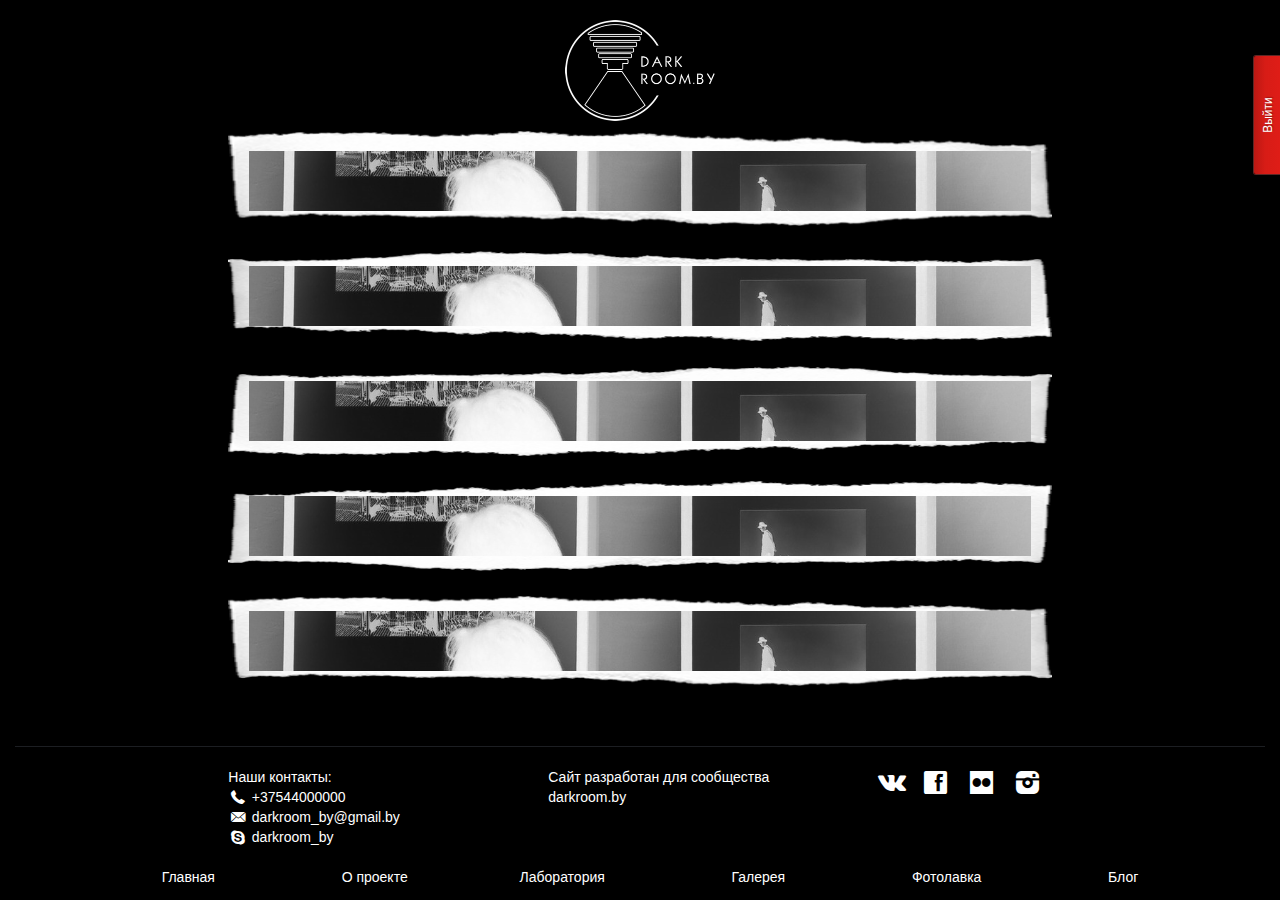
==== index.html @ 1f56de03 "Added project folders" ====
<!DOCTYPE html>
<html lang="en">
<head>
    <meta charset="UTF-8">
    <title>darkroom.by</title>
    <link rel="stylesheet" type="text/css" href="css/bootstrap-grid.css">
    <link rel="stylesheet" type="text/css" href="css/bootstrap-grid.min.css">
    <link rel="stylesheet" type="text/css" href="css/bootstrap-reboot.css">
    <link rel="stylesheet" type="text/css" href="css/bootstrap-reboot.min.css">
    <link rel="stylesheet" type="text/css" href="css/fontello-codes.css">
    <link rel="stylesheet" type="text/css" href="css/fontello.css">
    <link rel="stylesheet" type="text/css" href="css/fontello-embedded.css">
    <link rel="stylesheet" type="text/css" href="css/bootstrap.css">
    <link rel="stylesheet" type="text/css" href="css/style.css">
    <script src="js/jquery.js"></script>
    <script src="js/bootstrap.js"></script>
    <script src="js/script.js"></script>
</head>
<body>
<div class="container-fluid">
    <div id="logo" class="center-block"><img src="img/logo.png"></div>

    <a href="#"><button id="authorization" type="button" class="btn btn-danger btn-sm">Выйти</button></a>

    <div class="row">
    <div class="col-md-2"></div>
    <div class="col-md-8">
        <div id="about"><a href="about.html"><p id="page1" class="stiker">О проекте</p></a><a href="about.html"><div id="event1" class="hover"><div id="pic2" class="center-block"></div><img src="img/fonbotton.png"></div></a></div>
        <div id="laboratory"><a href="#"><p id="page2" class="stiker">Лаборатория</p></a><a href="#"><div id="event2" class="hover"><div id="pic2" class="center-block"></div><img src="img/fonbotton2.png"></div></a></div>
        <div id="gallery"><a href="#"><p id="page3" class="stiker">Галерея</p></a><a href="#"><div id="event3" class="hover"><div id="pic2" class="center-block"></div><img src="img/fonbotton3.png"></div></a></div>
        <div id="shop"><a href="#"><p id="page4" class="stiker">Фотолавка</p></a><a href="#"><div id="event4" class="hover"><div id="pic2" class="center-block"></div><img src="img/fonbotton4.png"></div></a></div>
        <div id="blog"><a href="#"><p id="page5" class="stiker">Блог</p></a><a href="#"><div id="event5" class="hover"><div id="pic2" class="center-block"></div><img src="img/fonbotton.png"></div></a></div>
        </div>
    <div class="col-md-2"></div>
</div>
    <div class="footer">
        <hr>
        <div class="row">
            <div class="col-md-2"></div>
            <div class="col-md-3">
                Наши контакты:<br>
                <i class="icon-phone"></i> +37544000000<br>
                <i class="icon-email"></i> darkroom_by@gmail.by<br>
                <i class="icon-skype"></i> darkroom_by<br>
            </div>
            <div class="col-md-3">
                Сайт разработан для сообщества darkroom.by
            </div>
            <div class="col-md-4 social">
                <a href="#" data-toggle="tooltip" title="Мы в Вконтакте"><i class="icon-vk"></i></a>
                <a href="#" data-toggle="tooltip" title="Мы в Facebook"><i class="icon-facebook-rect-1"></i></a>
                <a href="#" data-toggle="tooltip" title="Мы в Flickr"><i class="icon-flickr-1"></i></a>
                <a href="#" data-toggle="tooltip" title="Мы в Instagram"><i class="icon-instagram-filled"></i></a>
            </div>

            </div>
        <div class="row">
        <div class="col-md-1"></div>
        <div class="col-md-11">
        <ul class=" nav-justified ">
            <li><a href="#">Главная</a></li>
            <li><a href="#">О проекте</a></li>
            <li><a href="#">Лаборатория</a></li>
            <li><a href="#">Галерея</a></li>
            <li><a href="#">Фотолавка</a></li>
            <li><a href="#">Блог</a></li>
        </ul>
            </div>
        </div>
            </div>
    </div>

<script src="js/tether.js"></script>
</body>
</html>
---- css/fontello-codes.css ----
.icon-duckduckgo:before { content: '\e800'; } /* '' */
.icon-aim:before { content: '\e801'; } /* '' */
.icon-delicious:before { content: '\e802'; } /* '' */
.icon-flattr:before { content: '\e803'; } /* '' */
.icon-call:before { content: '\e804'; } /* '' */
.icon-grooveshark:before { content: '\e805'; } /* '' */
.icon-ninetyninedesigns:before { content: '\e806'; } /* '' */
.icon-digg:before { content: '\e807'; } /* '' */
.icon-linkedin:before { content: '\e808'; } /* '' */
.icon-meetup:before { content: '\e809'; } /* '' */
.icon-vk:before { content: '\e80a'; } /* '' */
.icon-disqus:before { content: '\e80b'; } /* '' */
.icon-cloudapp:before { content: '\e80c'; } /* '' */
.icon-dropbox:before { content: '\e80d'; } /* '' */
.icon-ebay:before { content: '\e80e'; } /* '' */
.icon-github:before { content: '\e80f'; } /* '' */
.icon-intensedebate:before { content: '\e810'; } /* '' */
.icon-eventbrite:before { content: '\e811'; } /* '' */
.icon-scribd:before { content: '\e812'; } /* '' */
.icon-stripe:before { content: '\e813'; } /* '' */
.icon-stackoverflow:before { content: '\e814'; } /* '' */
.icon-hackernews:before { content: '\e815'; } /* '' */
.icon-lkdto:before { content: '\e816'; } /* '' */
.icon-android:before { content: '\e817'; } /* '' */
.icon-eventful:before { content: '\e818'; } /* '' */
.icon-smashmag:before { content: '\e819'; } /* '' */
.icon-gplus:before { content: '\e81a'; } /* '' */
.icon-wikipedia:before { content: '\e81b'; } /* '' */
.icon-lanyrd:before { content: '\e81c'; } /* '' */
.icon-calendar:before { content: '\e81d'; } /* '' */
.icon-stumbleupon:before { content: '\e81e'; } /* '' */
.icon-fivehundredpx:before { content: '\e81f'; } /* '' */
.icon-pinterest:before { content: '\e820'; } /* '' */
.icon-bitcoin:before { content: '\e821'; } /* '' */
.icon-w3c:before { content: '\e822'; } /* '' */
.icon-foursquare:before { content: '\e823'; } /* '' */
.icon-html5:before { content: '\e824'; } /* '' */
.icon-ie:before { content: '\e825'; } /* '' */
.icon-spotify:before { content: '\e826'; } /* '' */
.icon-reddit:before { content: '\e827'; } /* '' */
.icon-guest:before { content: '\e828'; } /* '' */
.icon-gowalla:before { content: '\e829'; } /* '' */
.icon-appstore:before { content: '\e82a'; } /* '' */
.icon-blogger:before { content: '\e82b'; } /* '' */
.icon-cc:before { content: '\e82c'; } /* '' */
.icon-dribbble:before { content: '\e82d'; } /* '' */
.icon-evernote:before { content: '\e82e'; } /* '' */
.icon-flickr:before { content: '\e82f'; } /* '' */
.icon-google:before { content: '\e830'; } /* '' */
.icon-viadeo:before { content: '\e831'; } /* '' */
.icon-instapaper:before { content: '\e832'; } /* '' */
.icon-weibo:before { content: '\e833'; } /* '' */
.icon-klout:before { content: '\e834'; } /* '' */
.icon-rss:before { content: '\e835'; } /* '' */
.icon-skype:before { content: '\e836'; } /* '' */
.icon-twitter:before { content: '\e837'; } /* '' */
.icon-youtube:before { content: '\e838'; } /* '' */
.icon-vimeo:before { content: '\e839'; } /* '' */
.icon-windows:before { content: '\e83a'; } /* '' */
.icon-xing:before { content: '\e83b'; } /* '' */
.icon-yahoo:before { content: '\e83c'; } /* '' */
.icon-chrome:before { content: '\e83d'; } /* '' */
.icon-email:before { content: '\e83e'; } /* '' */
.icon-macstore:before { content: '\e83f'; } /* '' */
.icon-myspace:before { content: '\e840'; } /* '' */
.icon-podcast:before { content: '\e841'; } /* '' */
.icon-amazon:before { content: '\e842'; } /* '' */
.icon-steam:before { content: '\e843'; } /* '' */
.icon-github-circled:before { content: '\e844'; } /* '' */
.icon-googleplay:before { content: '\e845'; } /* '' */
.icon-itunes:before { content: '\e846'; } /* '' */
.icon-plurk:before { content: '\e847'; } /* '' */
.icon-songkick:before { content: '\e848'; } /* '' */
.icon-lastfm:before { content: '\e849'; } /* '' */
.icon-gmail:before { content: '\e84a'; } /* '' */
.icon-pinboard:before { content: '\e84b'; } /* '' */
.icon-openid:before { content: '\e84c'; } /* '' */
.icon-quora:before { content: '\e84d'; } /* '' */
.icon-soundcloud:before { content: '\e84e'; } /* '' */
.icon-tumblr:before { content: '\e84f'; } /* '' */
.icon-eventasaurus:before { content: '\e850'; } /* '' */
.icon-wordpress:before { content: '\e851'; } /* '' */
.icon-yelp:before { content: '\e852'; } /* '' */
.icon-opentable:before { content: '\e853'; } /* '' */
.icon-cart:before { content: '\e854'; } /* '' */
.icon-print:before { content: '\e855'; } /* '' */
.icon-angellist:before { content: '\e856'; } /* '' */
.icon-instagram:before { content: '\e857'; } /* '' */
.icon-dwolla:before { content: '\e858'; } /* '' */
.icon-appnet:before { content: '\e859'; } /* '' */
.icon-statusnet:before { content: '\e85a'; } /* '' */
.icon-acrobat:before { content: '\e85b'; } /* '' */
.icon-drupal:before { content: '\e85c'; } /* '' */
.icon-buffer:before { content: '\e85d'; } /* '' */
.icon-pocket:before { content: '\e85e'; } /* '' */
.icon-bitbucket:before { content: '\e85f'; } /* '' */
.icon-lego:before { content: '\e860'; } /* '' */
.icon-login:before { content: '\e861'; } /* '' */
.icon-paypal:before { content: '\e862'; } /* '' */
.icon-forrst:before { content: '\e863'; } /* '' */
.icon-plancast:before { content: '\e864'; } /* '' */
.icon-facebook:before { content: '\e865'; } /* '' */
.icon-posterous:before { content: '\e866'; } /* '' */
.icon-fast-backward:before { content: '\e867'; } /* '' */
.icon-fast-forward:before { content: '\e868'; } /* '' */
.icon-forward:before { content: '\e869'; } /* '' */
.icon-forward-circled:before { content: '\e86a'; } /* '' */
.icon-step-backward:before { content: '\e86b'; } /* '' */
.icon-step-forward:before { content: '\e86c'; } /* '' */
.icon-target:before { content: '\e86d'; } /* '' */
.icon-signal:before { content: '\e86e'; } /* '' */
.icon-desktop:before { content: '\e86f'; } /* '' */
.icon-desktop-circled:before { content: '\e870'; } /* '' */
.icon-laptop:before { content: '\e871'; } /* '' */
.icon-laptop-circled:before { content: '\e872'; } /* '' */
.icon-network:before { content: '\e873'; } /* '' */
.icon-inbox:before { content: '\e874'; } /* '' */
.icon-inbox-circled:before { content: '\e875'; } /* '' */
.icon-inbox-alt:before { content: '\e876'; } /* '' */
.icon-globe:before { content: '\e877'; } /* '' */
.icon-globe-alt:before { content: '\e878'; } /* '' */
.icon-cloud:before { content: '\e879'; } /* '' */
.icon-cloud-circled:before { content: '\e87a'; } /* '' */
.icon-flight:before { content: '\e87b'; } /* '' */
.icon-leaf:before { content: '\e87c'; } /* '' */
.icon-font:before { content: '\e87d'; } /* '' */
.icon-fontsize:before { content: '\e87e'; } /* '' */
.icon-bold:before { content: '\e87f'; } /* '' */
.icon-italic:before { content: '\e880'; } /* '' */
.icon-text-height:before { content: '\e881'; } /* '' */
.icon-text-width:before { content: '\e882'; } /* '' */
.icon-align-left:before { content: '\e883'; } /* '' */
.icon-align-center:before { content: '\e884'; } /* '' */
.icon-align-right:before { content: '\e885'; } /* '' */
.icon-align-justify:before { content: '\e886'; } /* '' */
.icon-list:before { content: '\e887'; } /* '' */
.icon-indent-left:before { content: '\e888'; } /* '' */
.icon-indent-right:before { content: '\e889'; } /* '' */
.icon-briefcase:before { content: '\e88a'; } /* '' */
.icon-off:before { content: '\e88b'; } /* '' */
.icon-road:before { content: '\e88c'; } /* '' */
.icon-qrcode:before { content: '\e88d'; } /* '' */
.icon-barcode:before { content: '\e88e'; } /* '' */
.icon-braille:before { content: '\e88f'; } /* '' */
.icon-book:before { content: '\e890'; } /* '' */
.icon-adjust:before { content: '\e891'; } /* '' */
.icon-tint:before { content: '\e892'; } /* '' */
.icon-check:before { content: '\e893'; } /* '' */
.icon-check-empty:before { content: '\e894'; } /* '' */
.icon-asterisk:before { content: '\e895'; } /* '' */
.icon-gift:before { content: '\e896'; } /* '' */
.icon-fire:before { content: '\e897'; } /* '' */
.icon-magnet:before { content: '\e898'; } /* '' */
.icon-chart:before { content: '\e899'; } /* '' */
.icon-chart-circled:before { content: '\e89a'; } /* '' */
.icon-credit-card:before { content: '\e89b'; } /* '' */
.icon-megaphone:before { content: '\e89c'; } /* '' */
.icon-clipboard:before { content: '\e89d'; } /* '' */
.icon-hdd:before { content: '\e89e'; } /* '' */
.icon-key:before { content: '\e89f'; } /* '' */
.icon-certificate:before { content: '\e8a0'; } /* '' */
.icon-tasks:before { content: '\e8a1'; } /* '' */
.icon-filter:before { content: '\e8a2'; } /* '' */
.icon-gauge:before { content: '\e8a3'; } /* '' */
.icon-smiley:before { content: '\e8a4'; } /* '' */
.icon-smiley-circled:before { content: '\e8a5'; } /* '' */
.icon-address-book:before { content: '\e8a6'; } /* '' */
.icon-address-book-alt:before { content: '\e8a7'; } /* '' */
.icon-asl:before { content: '\e8a8'; } /* '' */
.icon-glasses:before { content: '\e8a9'; } /* '' */
.icon-hearing-impaired:before { content: '\e8aa'; } /* '' */
.icon-iphone-home:before { content: '\e8ab'; } /* '' */
.icon-person:before { content: '\e8ac'; } /* '' */
.icon-adult:before { content: '\e8ad'; } /* '' */
.icon-child:before { content: '\e8ae'; } /* '' */
.icon-blind:before { content: '\e8af'; } /* '' */
.icon-guidedog:before { content: '\e8b0'; } /* '' */
.icon-accessibility:before { content: '\e8b1'; } /* '' */
.icon-universal-access:before { content: '\e8b2'; } /* '' */
.icon-male:before { content: '\e8b3'; } /* '' */
.icon-female:before { content: '\e8b4'; } /* '' */
.icon-behance:before { content: '\e8b5'; } /* '' */
.icon-blogger-2:before { content: '\e8b6'; } /* '' */
.icon-cc-1:before { content: '\e8b7'; } /* '' */
.icon-css:before { content: '\e8b8'; } /* '' */
.icon-delicious-1:before { content: '\e8b9'; } /* '' */
.icon-deviantart-1:before { content: '\e8ba'; } /* '' */
.icon-digg-1:before { content: '\e8bb'; } /* '' */
.icon-dribbble-1:before { content: '\e8bc'; } /* '' */
.icon-facebook-2:before { content: '\e8bd'; } /* '' */
.icon-flickr-1:before { content: '\e8be'; } /* '' */
.icon-foursquare-1:before { content: '\e8bf'; } /* '' */
.icon-friendfeed-1:before { content: '\e8c0'; } /* '' */
.icon-friendfeed-rect-1:before { content: '\e8c1'; } /* '' */
.icon-github-2:before { content: '\e8c2'; } /* '' */
.icon-github-text-1:before { content: '\e8c3'; } /* '' */
.icon-googleplus:before { content: '\e8c4'; } /* '' */
.icon-instagram-2:before { content: '\e8c5'; } /* '' */
.icon-linkedin-2:before { content: '\e8c6'; } /* '' */
.icon-path:before { content: '\e8c7'; } /* '' */
.icon-picasa-1:before { content: '\e8c8'; } /* '' */
.icon-pinterest-1:before { content: '\e8c9'; } /* '' */
.icon-reddit-1:before { content: '\e8ca'; } /* '' */
.icon-skype-2:before { content: '\e8cb'; } /* '' */
.icon-slideshare:before { content: '\e8cc'; } /* '' */
.icon-stackoverflow-1:before { content: '\e8cd'; } /* '' */
.icon-stumbleupon-1:before { content: '\e8ce'; } /* '' */
.icon-twitter-2:before { content: '\e8cf'; } /* '' */
.icon-tumblr-2:before { content: '\e8d0'; } /* '' */
.icon-vimeo-2:before { content: '\e8d1'; } /* '' */
.icon-vkontakte:before { content: '\e8d2'; } /* '' */
.icon-w3c-1:before { content: '\e8d3'; } /* '' */
.icon-wordpress-2:before { content: '\e8d4'; } /* '' */
.icon-youtube-1:before { content: '\e8d5'; } /* '' */
.icon-glass:before { content: '\e8d6'; } /* '' */
.icon-music:before { content: '\e8d7'; } /* '' */
.icon-search:before { content: '\e8d8'; } /* '' */
.icon-search-circled:before { content: '\e8d9'; } /* '' */
.icon-mail:before { content: '\e8da'; } /* '' */
.icon-mail-circled:before { content: '\e8db'; } /* '' */
.icon-heart:before { content: '\e8dc'; } /* '' */
.icon-heart-circled:before { content: '\e8dd'; } /* '' */
.icon-heart-empty:before { content: '\e8de'; } /* '' */
.icon-star:before { content: '\e8df'; } /* '' */
.icon-star-circled:before { content: '\e8e0'; } /* '' */
.icon-star-empty:before { content: '\e8e1'; } /* '' */
.icon-user:before { content: '\e8e2'; } /* '' */
.icon-group:before { content: '\e8e3'; } /* '' */
.icon-group-circled:before { content: '\e8e4'; } /* '' */
.icon-torso:before { content: '\e8e5'; } /* '' */
.icon-video:before { content: '\e8e6'; } /* '' */
.icon-video-circled:before { content: '\e8e7'; } /* '' */
.icon-video-alt:before { content: '\e8e8'; } /* '' */
.icon-videocam:before { content: '\e8e9'; } /* '' */
.icon-video-chat:before { content: '\e8ea'; } /* '' */
.icon-picture:before { content: '\e8eb'; } /* '' */
.icon-camera:before { content: '\e8ec'; } /* '' */
.icon-photo:before { content: '\e8ed'; } /* '' */
.icon-photo-circled:before { content: '\e8ee'; } /* '' */
.icon-th-large:before { content: '\e8ef'; } /* '' */
.icon-th:before { content: '\e8f0'; } /* '' */
.icon-th-list:before { content: '\e8f1'; } /* '' */
.icon-view-mode:before { content: '\e8f2'; } /* '' */
.icon-ok:before { content: '\e8f3'; } /* '' */
.icon-ok-circled:before { content: '\e8f4'; } /* '' */
.icon-ok-circled2:before { content: '\e8f5'; } /* '' */
.icon-cancel:before { content: '\e8f6'; } /* '' */
.icon-cancel-circled:before { content: '\e8f7'; } /* '' */
.icon-cancel-circled2:before { content: '\e8f8'; } /* '' */
.icon-plus:before { content: '\e8f9'; } /* '' */
.icon-plus-circled:before { content: '\e8fa'; } /* '' */
.icon-minus:before { content: '\e8fb'; } /* '' */
.icon-minus-circled:before { content: '\e8fc'; } /* '' */
.icon-help:before { content: '\e8fd'; } /* '' */
.icon-help-circled:before { content: '\e8fe'; } /* '' */
.icon-info-circled:before { content: '\e8ff'; } /* '' */
.icon-home:before { content: '\e900'; } /* '' */
.icon-home-circled:before { content: '\e901'; } /* '' */
.icon-website:before { content: '\e902'; } /* '' */
.icon-website-circled:before { content: '\e903'; } /* '' */
.icon-attach:before { content: '\e904'; } /* '' */
.icon-attach-circled:before { content: '\e905'; } /* '' */
.icon-lock:before { content: '\e906'; } /* '' */
.icon-lock-circled:before { content: '\e907'; } /* '' */
.icon-lock-open:before { content: '\e908'; } /* '' */
.icon-lock-open-alt:before { content: '\e909'; } /* '' */
.icon-eye:before { content: '\e90a'; } /* '' */
.icon-eye-off:before { content: '\e90b'; } /* '' */
.icon-tag:before { content: '\e90c'; } /* '' */
.icon-tags:before { content: '\e90d'; } /* '' */
.icon-bookmark:before { content: '\e90e'; } /* '' */
.icon-bookmark-empty:before { content: '\e90f'; } /* '' */
.icon-flag:before { content: '\e910'; } /* '' */
.icon-flag-circled:before { content: '\e911'; } /* '' */
.icon-thumbs-up:before { content: '\e912'; } /* '' */
.icon-thumbs-down:before { content: '\e913'; } /* '' */
.icon-download:before { content: '\e914'; } /* '' */
.icon-download-alt:before { content: '\e915'; } /* '' */
.icon-upload:before { content: '\e916'; } /* '' */
.icon-share:before { content: '\e917'; } /* '' */
.icon-quote:before { content: '\e918'; } /* '' */
.icon-quote-circled:before { content: '\e919'; } /* '' */
.icon-export:before { content: '\e91a'; } /* '' */
.icon-pencil:before { content: '\e91b'; } /* '' */
.icon-pencil-circled:before { content: '\e91c'; } /* '' */
.icon-edit:before { content: '\e91d'; } /* '' */
.icon-edit-circled:before { content: '\e91e'; } /* '' */
.icon-edit-alt:before { content: '\e91f'; } /* '' */
.icon-print-1:before { content: '\e920'; } /* '' */
.icon-retweet:before { content: '\e921'; } /* '' */
.icon-comment:before { content: '\e922'; } /* '' */
.icon-comment-alt:before { content: '\e923'; } /* '' */
.icon-bell:before { content: '\e924'; } /* '' */
.icon-warning:before { content: '\e925'; } /* '' */
.icon-exclamation:before { content: '\e926'; } /* '' */
.icon-error:before { content: '\e927'; } /* '' */
.icon-error-alt:before { content: '\e928'; } /* '' */
.icon-location:before { content: '\e929'; } /* '' */
.icon-location-circled:before { content: '\e92a'; } /* '' */
.icon-compass:before { content: '\e92b'; } /* '' */
.icon-compass-circled:before { content: '\e92c'; } /* '' */
.icon-trash:before { content: '\e92d'; } /* '' */
.icon-trash-circled:before { content: '\e92e'; } /* '' */
.icon-doc:before { content: '\e92f'; } /* '' */
.icon-doc-circled:before { content: '\e930'; } /* '' */
.icon-doc-new:before { content: '\e931'; } /* '' */
.icon-doc-new-circled:before { content: '\e932'; } /* '' */
.icon-folder:before { content: '\e933'; } /* '' */
.icon-folder-circled:before { content: '\e934'; } /* '' */
.icon-folder-close:before { content: '\e935'; } /* '' */
.icon-folder-open:before { content: '\e936'; } /* '' */
.icon-rss-1:before { content: '\e937'; } /* '' */
.icon-phone:before { content: '\e938'; } /* '' */
.icon-phone-circled:before { content: '\e939'; } /* '' */
.icon-cog:before { content: '\e93a'; } /* '' */
.icon-cog-circled:before { content: '\e93b'; } /* '' */
.icon-cogs:before { content: '\e93c'; } /* '' */
.icon-wrench:before { content: '\e93d'; } /* '' */
.icon-wrench-circled:before { content: '\e93e'; } /* '' */
.icon-basket:before { content: '\e93f'; } /* '' */
.icon-basket-circled:before { content: '\e940'; } /* '' */
.icon-calendar-1:before { content: '\e941'; } /* '' */
.icon-calendar-circled:before { content: '\e942'; } /* '' */
.icon-mic:before { content: '\e943'; } /* '' */
.icon-mic-circled:before { content: '\e944'; } /* '' */
.icon-volume-off:before { content: '\e945'; } /* '' */
.icon-volume-down:before { content: '\e946'; } /* '' */
.icon-volume:before { content: '\e947'; } /* '' */
.icon-volume-up:before { content: '\e948'; } /* '' */
.icon-headphones:before { content: '\e949'; } /* '' */
.icon-clock:before { content: '\e94a'; } /* '' */
.icon-clock-circled:before { content: '\e94b'; } /* '' */
.icon-lightbulb:before { content: '\e94c'; } /* '' */
.icon-lightbulb-alt:before { content: '\e94d'; } /* '' */
.icon-block:before { content: '\e94e'; } /* '' */
.icon-resize-full:before { content: '\e94f'; } /* '' */
.icon-resize-full-alt:before { content: '\e950'; } /* '' */
.icon-resize-small:before { content: '\e951'; } /* '' */
.icon-resize-vertical:before { content: '\e952'; } /* '' */
.icon-resize-horizontal:before { content: '\e953'; } /* '' */
.icon-move:before { content: '\e954'; } /* '' */
.icon-zoom-in:before { content: '\e955'; } /* '' */
.icon-zoom-out:before { content: '\e956'; } /* '' */
.icon-down-open:before { content: '\e957'; } /* '' */
.icon-left-open:before { content: '\e958'; } /* '' */
.icon-right-open:before { content: '\e959'; } /* '' */
.icon-up-open:before { content: '\e95a'; } /* '' */
.icon-down:before { content: '\e95b'; } /* '' */
.icon-left:before { content: '\e95c'; } /* '' */
.icon-right:before { content: '\e95d'; } /* '' */
.icon-up:before { content: '\e95e'; } /* '' */
.icon-down-circled:before { content: '\e95f'; } /* '' */
.icon-left-circled:before { content: '\e960'; } /* '' */
.icon-right-circled:before { content: '\e961'; } /* '' */
.icon-up-circled:before { content: '\e962'; } /* '' */
.icon-down-hand:before { content: '\e963'; } /* '' */
.icon-left-hand:before { content: '\e964'; } /* '' */
.icon-right-hand:before { content: '\e965'; } /* '' */
.icon-up-hand:before { content: '\e966'; } /* '' */
.icon-cw:before { content: '\e967'; } /* '' */
.icon-cw-circled:before { content: '\e968'; } /* '' */
.icon-arrows-cw:before { content: '\e969'; } /* '' */
.icon-shuffle:before { content: '\e96a'; } /* '' */
.icon-play:before { content: '\e96b'; } /* '' */
.icon-play-circled:before { content: '\e96c'; } /* '' */
.icon-play-circled2:before { content: '\e96d'; } /* '' */
.icon-stop:before { content: '\e96e'; } /* '' */
.icon-stop-circled:before { content: '\e96f'; } /* '' */
.icon-pause:before { content: '\e970'; } /* '' */
.icon-pause-circled:before { content: '\e971'; } /* '' */
.icon-record:before { content: '\e972'; } /* '' */
.icon-eject:before { content: '\e973'; } /* '' */
.icon-backward:before { content: '\e974'; } /* '' */
.icon-backward-circled:before { content: '\e975'; } /* '' */
.icon-music-1:before { content: '\e976'; } /* '' */
.icon-search-1:before { content: '\e977'; } /* '' */
.icon-mail-1:before { content: '\e978'; } /* '' */
.icon-heart-1:before { content: '\e979'; } /* '' */
.icon-star-1:before { content: '\e97a'; } /* '' */
.icon-user-1:before { content: '\e97b'; } /* '' */
.icon-videocam-1:before { content: '\e97c'; } /* '' */
.icon-camera-1:before { content: '\e97d'; } /* '' */
.icon-photo-1:before { content: '\e97e'; } /* '' */
.icon-attach-1:before { content: '\e97f'; } /* '' */
.icon-lock-1:before { content: '\e980'; } /* '' */
.icon-eye-1:before { content: '\e981'; } /* '' */
.icon-tag-1:before { content: '\e982'; } /* '' */
.icon-thumbs-up-1:before { content: '\e983'; } /* '' */
.icon-pencil-1:before { content: '\e984'; } /* '' */
.icon-comment-1:before { content: '\e985'; } /* '' */
.icon-location-1:before { content: '\e986'; } /* '' */
.icon-cup:before { content: '\e987'; } /* '' */
.icon-trash-1:before { content: '\e988'; } /* '' */
.icon-doc-1:before { content: '\e989'; } /* '' */
.icon-note:before { content: '\e98a'; } /* '' */
.icon-cog-1:before { content: '\e98b'; } /* '' */
.icon-params:before { content: '\e98c'; } /* '' */
.icon-calendar-2:before { content: '\e98d'; } /* '' */
.icon-sound:before { content: '\e98e'; } /* '' */
.icon-clock-1:before { content: '\e98f'; } /* '' */
.icon-lightbulb-1:before { content: '\e990'; } /* '' */
.icon-tv:before { content: '\e991'; } /* '' */
.icon-desktop-1:before { content: '\e992'; } /* '' */
.icon-mobile:before { content: '\e993'; } /* '' */
.icon-cd:before { content: '\e994'; } /* '' */
.icon-inbox-1:before { content: '\e995'; } /* '' */
.icon-globe-1:before { content: '\e996'; } /* '' */
.icon-cloud-1:before { content: '\e997'; } /* '' */
.icon-paper-plane:before { content: '\e998'; } /* '' */
.icon-fire-1:before { content: '\e999'; } /* '' */
.icon-graduation-cap:before { content: '\e99a'; } /* '' */
.icon-megaphone-1:before { content: '\e99b'; } /* '' */
.icon-database:before { content: '\e99c'; } /* '' */
.icon-key-1:before { content: '\e99d'; } /* '' */
.icon-beaker:before { content: '\e99e'; } /* '' */
.icon-truck:before { content: '\e99f'; } /* '' */
.icon-money:before { content: '\e9a0'; } /* '' */
.icon-food:before { content: '\e9a1'; } /* '' */
.icon-shop:before { content: '\e9a2'; } /* '' */
.icon-diamond:before { content: '\e9a3'; } /* '' */
.icon-t-shirt:before { content: '\e9a4'; } /* '' */
.icon-wallet:before { content: '\e9a5'; } /* '' */
.icon-search-2:before { content: '\e9a6'; } /* '' */
.icon-mail-2:before { content: '\e9a7'; } /* '' */
.icon-heart-2:before { content: '\e9a8'; } /* '' */
.icon-heart-empty-1:before { content: '\e9a9'; } /* '' */
.icon-star-2:before { content: '\e9aa'; } /* '' */
.icon-user-2:before { content: '\e9ab'; } /* '' */
.icon-video-1:before { content: '\e9ac'; } /* '' */
.icon-picture-1:before { content: '\e9ad'; } /* '' */
.icon-th-large-1:before { content: '\e9ae'; } /* '' */
.icon-th-1:before { content: '\e9af'; } /* '' */
.icon-th-list-1:before { content: '\e9b0'; } /* '' */
.icon-ok-1:before { content: '\e9b1'; } /* '' */
.icon-ok-circle:before { content: '\e9b2'; } /* '' */
.icon-cancel-1:before { content: '\e9b3'; } /* '' */
.icon-cancel-circle:before { content: '\e9b4'; } /* '' */
.icon-plus-circle:before { content: '\e9b5'; } /* '' */
.icon-minus-circle:before { content: '\e9b6'; } /* '' */
.icon-link:before { content: '\e9b7'; } /* '' */
.icon-attach-2:before { content: '\e9b8'; } /* '' */
.icon-lock-2:before { content: '\e9b9'; } /* '' */
.icon-lock-open-1:before { content: '\e9ba'; } /* '' */
.icon-tag-2:before { content: '\e9bb'; } /* '' */
.icon-reply:before { content: '\e9bc'; } /* '' */
.icon-reply-all:before { content: '\e9bd'; } /* '' */
.icon-forward-1:before { content: '\e9be'; } /* '' */
.icon-code:before { content: '\e9bf'; } /* '' */
.icon-retweet-1:before { content: '\e9c0'; } /* '' */
.icon-comment-2:before { content: '\e9c1'; } /* '' */
.icon-comment-alt-1:before { content: '\e9c2'; } /* '' */
.icon-chat:before { content: '\e9c3'; } /* '' */
.icon-attention:before { content: '\e9c4'; } /* '' */
.icon-location-2:before { content: '\e9c5'; } /* '' */
.icon-doc-2:before { content: '\e9c6'; } /* '' */
.icon-docs-landscape:before { content: '\e9c7'; } /* '' */
.icon-folder-1:before { content: '\e9c8'; } /* '' */
.icon-archive:before { content: '\e9c9'; } /* '' */
.icon-rss-2:before { content: '\e9ca'; } /* '' */
.icon-rss-alt:before { content: '\e9cb'; } /* '' */
.icon-cog-2:before { content: '\e9cc'; } /* '' */
.icon-logout:before { content: '\e9cd'; } /* '' */
.icon-clock-2:before { content: '\e9ce'; } /* '' */
.icon-block-1:before { content: '\e9cf'; } /* '' */
.icon-resize-full-1:before { content: '\e9d0'; } /* '' */
.icon-resize-full-circle:before { content: '\e9d1'; } /* '' */
.icon-popup:before { content: '\e9d2'; } /* '' */
.icon-left-open-1:before { content: '\e9d3'; } /* '' */
.icon-right-open-1:before { content: '\e9d4'; } /* '' */
.icon-down-circle:before { content: '\e9d5'; } /* '' */
.icon-left-circle:before { content: '\e9d6'; } /* '' */
.icon-right-circle:before { content: '\e9d7'; } /* '' */
.icon-up-circle:before { content: '\e9d8'; } /* '' */
.icon-down-dir:before { content: '\e9d9'; } /* '' */
.icon-right-dir:before { content: '\e9da'; } /* '' */
.icon-down-micro:before { content: '\e9db'; } /* '' */
.icon-up-micro:before { content: '\e9dc'; } /* '' */
.icon-cw-circle:before { content: '\e9dd'; } /* '' */
.icon-arrows-cw-1:before { content: '\e9de'; } /* '' */
.icon-updown-circle:before { content: '\e9df'; } /* '' */
.icon-target-1:before { content: '\e9e0'; } /* '' */
.icon-signal-1:before { content: '\e9e1'; } /* '' */
.icon-progress-0:before { content: '\e9e2'; } /* '' */
.icon-progress-1:before { content: '\e9e3'; } /* '' */
.icon-progress-2:before { content: '\e9e4'; } /* '' */
.icon-progress-3:before { content: '\e9e5'; } /* '' */
.icon-progress-4:before { content: '\e9e6'; } /* '' */
.icon-progress-5:before { content: '\e9e7'; } /* '' */
.icon-progress-6:before { content: '\e9e8'; } /* '' */
.icon-progress-7:before { content: '\e9e9'; } /* '' */
.icon-font-1:before { content: '\e9ea'; } /* '' */
.icon-list-1:before { content: '\e9eb'; } /* '' */
.icon-list-numbered:before { content: '\e9ec'; } /* '' */
.icon-indent-left-1:before { content: '\e9ed'; } /* '' */
.icon-indent-right-1:before { content: '\e9ee'; } /* '' */
.icon-cloud-2:before { content: '\e9ef'; } /* '' */
.icon-terminal:before { content: '\e9f0'; } /* '' */
.icon-facebook-rect-1:before { content: '\e9f1'; } /* '' */
.icon-twitter-bird-1:before { content: '\e9f2'; } /* '' */
.icon-vimeo-rect-1:before { content: '\e9f3'; } /* '' */
.icon-tumblr-rect-1:before { content: '\e9f4'; } /* '' */
.icon-googleplus-rect-1:before { content: '\e9f5'; } /* '' */
.icon-linkedin-rect-1:before { content: '\e9f6'; } /* '' */
.icon-skype-3:before { content: '\e9f7'; } /* '' */
.icon-vkontakte-rect-1:before { content: '\e9f8'; } /* '' */
.icon-youtube-2:before { content: '\e9f9'; } /* '' */
.icon-odnoklassniki-rect-1:before { content: '\e9fa'; } /* '' */
.icon-facebook-1:before { content: '\f300'; } /* '' */
.icon-facebook-rect:before { content: '\f301'; } /* '' */
.icon-twitter-1:before { content: '\f302'; } /* '' */
.icon-twitter-bird:before { content: '\f303'; } /* '' */
.icon-icq:before { content: '\f304'; } /* '' */
.icon-yandex:before { content: '\f305'; } /* '' */
.icon-yandex-rect:before { content: '\f306'; } /* '' */
.icon-github-text:before { content: '\f307'; } /* '' */
.icon-github-1:before { content: '\f308'; } /* '' */
.icon-googleplus-rect:before { content: '\f309'; } /* '' */
.icon-vkontakte-rect:before { content: '\f30a'; } /* '' */
.icon-skype-1:before { content: '\f30b'; } /* '' */
.icon-odnoklassniki:before { content: '\f30c'; } /* '' */
.icon-odnoklassniki-rect:before { content: '\f30d'; } /* '' */
.icon-vimeo-rect:before { content: '\f30e'; } /* '' */
.icon-vimeo-1:before { content: '\f30f'; } /* '' */
.icon-tumblr-rect:before { content: '\f310'; } /* '' */
.icon-tumblr-1:before { content: '\f311'; } /* '' */
.icon-friendfeed:before { content: '\f312'; } /* '' */
.icon-friendfeed-rect:before { content: '\f313'; } /* '' */
.icon-blogger-1:before { content: '\f314'; } /* '' */
.icon-blogger-rect:before { content: '\f315'; } /* '' */
.icon-deviantart:before { content: '\f316'; } /* '' */
.icon-jabber:before { content: '\f317'; } /* '' */
.icon-lastfm-1:before { content: '\f318'; } /* '' */
.icon-lastfm-rect:before { content: '\f319'; } /* '' */
.icon-linkedin-1:before { content: '\f31a'; } /* '' */
.icon-linkedin-rect:before { content: '\f31b'; } /* '' */
.icon-picasa:before { content: '\f31c'; } /* '' */
.icon-wordpress-1:before { content: '\f31d'; } /* '' */
.icon-instagram-1:before { content: '\f31e'; } /* '' */
.icon-instagram-filled:before { content: '\f31f'; } /* '' */
.icon-diigo:before { content: '\f320'; } /* '' */
.icon-box:before { content: '\f321'; } /* '' */
.icon-box-rect:before { content: '\f322'; } /* '' */
.icon-tudou:before { content: '\f323'; } /* '' */
.icon-youku:before { content: '\f324'; } /* '' */
.icon-win8:before { content: '\f325'; } /* '' */
.icon-amex:before { content: '\f326'; } /* '' */
.icon-discover:before { content: '\f327'; } /* '' */
.icon-visa:before { content: '\f328'; } /* '' */
.icon-mastercard:before { content: '\f329'; } /* '' */
.icon-houzz:before { content: '\f32a'; } /* '' */
.icon-bandcamp:before { content: '\f32b'; } /* '' */
.icon-codepen:before { content: '\f32c'; } /* '' */
---- css/fontello.css ----
@font-face {
  font-family: 'fontello';
  src: url('../font/fontello.eot?63740137');
  src: url('../font/fontello.eot?63740137#iefix') format('embedded-opentype'),
       url('../font/fontello.woff2?63740137') format('woff2'),
       url('../font/fontello.woff?63740137') format('woff'),
       url('../font/fontello.ttf?63740137') format('truetype'),
       url('../font/fontello.svg?63740137#fontello') format('svg');
  font-weight: normal;
  font-style: normal;
}
/* Chrome hack: SVG is rendered more smooth in Windozze. 100% magic, uncomment if you need it. */
/* Note, that will break hinting! In other OS-es font will be not as sharp as it could be */
/*
@media screen and (-webkit-min-device-pixel-ratio:0) {
  @font-face {
    font-family: 'fontello';
    src: url('../font/fontello.svg?63740137#fontello') format('svg');
  }
}
*/
 
 [class^="icon-"]:before, [class*=" icon-"]:before {
  font-family: "fontello";
  font-style: normal;
  font-weight: normal;
  speak: none;
 
  display: inline-block;
  text-decoration: inherit;
  width: 1em;
  margin-right: .2em;
  text-align: center;
  /* opacity: .8; */
 
  /* For safety - reset parent styles, that can break glyph codes*/
  font-variant: normal;
  text-transform: none;
 
  /* fix buttons height, for twitter bootstrap */
  line-height: 1em;
 
  /* Animation center compensation - margins should be symmetric */
  /* remove if not needed */
  margin-left: .2em;
 
  /* you can be more comfortable with increased icons size */
  /* font-size: 120%; */
 
  /* Font smoothing. That was taken from TWBS */
  -webkit-font-smoothing: antialiased;
  -moz-osx-font-smoothing: grayscale;
 
  /* Uncomment for 3D effect */
  /* text-shadow: 1px 1px 1px rgba(127, 127, 127, 0.3); */
}
 
.icon-duckduckgo:before { content: '\e800'; } /* '' */
.icon-aim:before { content: '\e801'; } /* '' */
.icon-delicious:before { content: '\e802'; } /* '' */
.icon-flattr:before { content: '\e803'; } /* '' */
.icon-call:before { content: '\e804'; } /* '' */
.icon-grooveshark:before { content: '\e805'; } /* '' */
.icon-ninetyninedesigns:before { content: '\e806'; } /* '' */
.icon-digg:before { content: '\e807'; } /* '' */
.icon-linkedin:before { content: '\e808'; } /* '' */
.icon-meetup:before { content: '\e809'; } /* '' */
.icon-vk:before { content: '\e80a'; } /* '' */
.icon-disqus:before { content: '\e80b'; } /* '' */
.icon-cloudapp:before { content: '\e80c'; } /* '' */
.icon-dropbox:before { content: '\e80d'; } /* '' */
.icon-ebay:before { content: '\e80e'; } /* '' */
.icon-github:before { content: '\e80f'; } /* '' */
.icon-intensedebate:before { content: '\e810'; } /* '' */
.icon-eventbrite:before { content: '\e811'; } /* '' */
.icon-scribd:before { content: '\e812'; } /* '' */
.icon-stripe:before { content: '\e813'; } /* '' */
.icon-stackoverflow:before { content: '\e814'; } /* '' */
.icon-hackernews:before { content: '\e815'; } /* '' */
.icon-lkdto:before { content: '\e816'; } /* '' */
.icon-android:before { content: '\e817'; } /* '' */
.icon-eventful:before { content: '\e818'; } /* '' */
.icon-smashmag:before { content: '\e819'; } /* '' */
.icon-gplus:before { content: '\e81a'; } /* '' */
.icon-wikipedia:before { content: '\e81b'; } /* '' */
.icon-lanyrd:before { content: '\e81c'; } /* '' */
.icon-calendar:before { content: '\e81d'; } /* '' */
.icon-stumbleupon:before { content: '\e81e'; } /* '' */
.icon-fivehundredpx:before { content: '\e81f'; } /* '' */
.icon-pinterest:before { content: '\e820'; } /* '' */
.icon-bitcoin:before { content: '\e821'; } /* '' */
.icon-w3c:before { content: '\e822'; } /* '' */
.icon-foursquare:before { content: '\e823'; } /* '' */
.icon-html5:before { content: '\e824'; } /* '' */
.icon-ie:before { content: '\e825'; } /* '' */
.icon-spotify:before { content: '\e826'; } /* '' */
.icon-reddit:before { content: '\e827'; } /* '' */
.icon-guest:before { content: '\e828'; } /* '' */
.icon-gowalla:before { content: '\e829'; } /* '' */
.icon-appstore:before { content: '\e82a'; } /* '' */
.icon-blogger:before { content: '\e82b'; } /* '' */
.icon-cc:before { content: '\e82c'; } /* '' */
.icon-dribbble:before { content: '\e82d'; } /* '' */
.icon-evernote:before { content: '\e82e'; } /* '' */
.icon-flickr:before { content: '\e82f'; } /* '' */
.icon-google:before { content: '\e830'; } /* '' */
.icon-viadeo:before { content: '\e831'; } /* '' */
.icon-instapaper:before { content: '\e832'; } /* '' */
.icon-weibo:before { content: '\e833'; } /* '' */
.icon-klout:before { content: '\e834'; } /* '' */
.icon-rss:before { content: '\e835'; } /* '' */
.icon-skype:before { content: '\e836'; } /* '' */
.icon-twitter:before { content: '\e837'; } /* '' */
.icon-youtube:before { content: '\e838'; } /* '' */
.icon-vimeo:before { content: '\e839'; } /* '' */
.icon-windows:before { content: '\e83a'; } /* '' */
.icon-xing:before { content: '\e83b'; } /* '' */
.icon-yahoo:before { content: '\e83c'; } /* '' */
.icon-chrome:before { content: '\e83d'; } /* '' */
.icon-email:before { content: '\e83e'; } /* '' */
.icon-macstore:before { content: '\e83f'; } /* '' */
.icon-myspace:before { content: '\e840'; } /* '' */
.icon-podcast:before { content: '\e841'; } /* '' */
.icon-amazon:before { content: '\e842'; } /* '' */
.icon-steam:before { content: '\e843'; } /* '' */
.icon-github-circled:before { content: '\e844'; } /* '' */
.icon-googleplay:before { content: '\e845'; } /* '' */
.icon-itunes:before { content: '\e846'; } /* '' */
.icon-plurk:before { content: '\e847'; } /* '' */
.icon-songkick:before { content: '\e848'; } /* '' */
.icon-lastfm:before { content: '\e849'; } /* '' */
.icon-gmail:before { content: '\e84a'; } /* '' */
.icon-pinboard:before { content: '\e84b'; } /* '' */
.icon-openid:before { content: '\e84c'; } /* '' */
.icon-quora:before { content: '\e84d'; } /* '' */
.icon-soundcloud:before { content: '\e84e'; } /* '' */
.icon-tumblr:before { content: '\e84f'; } /* '' */
.icon-eventasaurus:before { content: '\e850'; } /* '' */
.icon-wordpress:before { content: '\e851'; } /* '' */
.icon-yelp:before { content: '\e852'; } /* '' */
.icon-opentable:before { content: '\e853'; } /* '' */
.icon-cart:before { content: '\e854'; } /* '' */
.icon-print:before { content: '\e855'; } /* '' */
.icon-angellist:before { content: '\e856'; } /* '' */
.icon-instagram:before { content: '\e857'; } /* '' */
.icon-dwolla:before { content: '\e858'; } /* '' */
.icon-appnet:before { content: '\e859'; } /* '' */
.icon-statusnet:before { content: '\e85a'; } /* '' */
.icon-acrobat:before { content: '\e85b'; } /* '' */
.icon-drupal:before { content: '\e85c'; } /* '' */
.icon-buffer:before { content: '\e85d'; } /* '' */
.icon-pocket:before { content: '\e85e'; } /* '' */
.icon-bitbucket:before { content: '\e85f'; } /* '' */
.icon-lego:before { content: '\e860'; } /* '' */
.icon-login:before { content: '\e861'; } /* '' */
.icon-paypal:before { content: '\e862'; } /* '' */
.icon-forrst:before { content: '\e863'; } /* '' */
.icon-plancast:before { content: '\e864'; } /* '' */
.icon-facebook:before { content: '\e865'; } /* '' */
.icon-posterous:before { content: '\e866'; } /* '' */
.icon-fast-backward:before { content: '\e867'; } /* '' */
.icon-fast-forward:before { content: '\e868'; } /* '' */
.icon-forward:before { content: '\e869'; } /* '' */
.icon-forward-circled:before { content: '\e86a'; } /* '' */
.icon-step-backward:before { content: '\e86b'; } /* '' */
.icon-step-forward:before { content: '\e86c'; } /* '' */
.icon-target:before { content: '\e86d'; } /* '' */
.icon-signal:before { content: '\e86e'; } /* '' */
.icon-desktop:before { content: '\e86f'; } /* '' */
.icon-desktop-circled:before { content: '\e870'; } /* '' */
.icon-laptop:before { content: '\e871'; } /* '' */
.icon-laptop-circled:before { content: '\e872'; } /* '' */
.icon-network:before { content: '\e873'; } /* '' */
.icon-inbox:before { content: '\e874'; } /* '' */
.icon-inbox-circled:before { content: '\e875'; } /* '' */
.icon-inbox-alt:before { content: '\e876'; } /* '' */
.icon-globe:before { content: '\e877'; } /* '' */
.icon-globe-alt:before { content: '\e878'; } /* '' */
.icon-cloud:before { content: '\e879'; } /* '' */
.icon-cloud-circled:before { content: '\e87a'; } /* '' */
.icon-flight:before { content: '\e87b'; } /* '' */
.icon-leaf:before { content: '\e87c'; } /* '' */
.icon-font:before { content: '\e87d'; } /* '' */
.icon-fontsize:before { content: '\e87e'; } /* '' */
.icon-bold:before { content: '\e87f'; } /* '' */
.icon-italic:before { content: '\e880'; } /* '' */
.icon-text-height:before { content: '\e881'; } /* '' */
.icon-text-width:before { content: '\e882'; } /* '' */
.icon-align-left:before { content: '\e883'; } /* '' */
.icon-align-center:before { content: '\e884'; } /* '' */
.icon-align-right:before { content: '\e885'; } /* '' */
.icon-align-justify:before { content: '\e886'; } /* '' */
.icon-list:before { content: '\e887'; } /* '' */
.icon-indent-left:before { content: '\e888'; } /* '' */
.icon-indent-right:before { content: '\e889'; } /* '' */
.icon-briefcase:before { content: '\e88a'; } /* '' */
.icon-off:before { content: '\e88b'; } /* '' */
.icon-road:before { content: '\e88c'; } /* '' */
.icon-qrcode:before { content: '\e88d'; } /* '' */
.icon-barcode:before { content: '\e88e'; } /* '' */
.icon-braille:before { content: '\e88f'; } /* '' */
.icon-book:before { content: '\e890'; } /* '' */
.icon-adjust:before { content: '\e891'; } /* '' */
.icon-tint:before { content: '\e892'; } /* '' */
.icon-check:before { content: '\e893'; } /* '' */
.icon-check-empty:before { content: '\e894'; } /* '' */
.icon-asterisk:before { content: '\e895'; } /* '' */
.icon-gift:before { content: '\e896'; } /* '' */
.icon-fire:before { content: '\e897'; } /* '' */
.icon-magnet:before { content: '\e898'; } /* '' */
.icon-chart:before { content: '\e899'; } /* '' */
.icon-chart-circled:before { content: '\e89a'; } /* '' */
.icon-credit-card:before { content: '\e89b'; } /* '' */
.icon-megaphone:before { content: '\e89c'; } /* '' */
.icon-clipboard:before { content: '\e89d'; } /* '' */
.icon-hdd:before { content: '\e89e'; } /* '' */
.icon-key:before { content: '\e89f'; } /* '' */
.icon-certificate:before { content: '\e8a0'; } /* '' */
.icon-tasks:before { content: '\e8a1'; } /* '' */
.icon-filter:before { content: '\e8a2'; } /* '' */
.icon-gauge:before { content: '\e8a3'; } /* '' */
.icon-smiley:before { content: '\e8a4'; } /* '' */
.icon-smiley-circled:before { content: '\e8a5'; } /* '' */
.icon-address-book:before { content: '\e8a6'; } /* '' */
.icon-address-book-alt:before { content: '\e8a7'; } /* '' */
.icon-asl:before { content: '\e8a8'; } /* '' */
.icon-glasses:before { content: '\e8a9'; } /* '' */
.icon-hearing-impaired:before { content: '\e8aa'; } /* '' */
.icon-iphone-home:before { content: '\e8ab'; } /* '' */
.icon-person:before { content: '\e8ac'; } /* '' */
.icon-adult:before { content: '\e8ad'; } /* '' */
.icon-child:before { content: '\e8ae'; } /* '' */
.icon-blind:before { content: '\e8af'; } /* '' */
.icon-guidedog:before { content: '\e8b0'; } /* '' */
.icon-accessibility:before { content: '\e8b1'; } /* '' */
.icon-universal-access:before { content: '\e8b2'; } /* '' */
.icon-male:before { content: '\e8b3'; } /* '' */
.icon-female:before { content: '\e8b4'; } /* '' */
.icon-behance:before { content: '\e8b5'; } /* '' */
.icon-blogger-2:before { content: '\e8b6'; } /* '' */
.icon-cc-1:before { content: '\e8b7'; } /* '' */
.icon-css:before { content: '\e8b8'; } /* '' */
.icon-delicious-1:before { content: '\e8b9'; } /* '' */
.icon-deviantart-1:before { content: '\e8ba'; } /* '' */
.icon-digg-1:before { content: '\e8bb'; } /* '' */
.icon-dribbble-1:before { content: '\e8bc'; } /* '' */
.icon-facebook-2:before { content: '\e8bd'; } /* '' */
.icon-flickr-1:before { content: '\e8be'; } /* '' */
.icon-foursquare-1:before { content: '\e8bf'; } /* '' */
.icon-friendfeed-1:before { content: '\e8c0'; } /* '' */
.icon-friendfeed-rect-1:before { content: '\e8c1'; } /* '' */
.icon-github-2:before { content: '\e8c2'; } /* '' */
.icon-github-text-1:before { content: '\e8c3'; } /* '' */
.icon-googleplus:before { content: '\e8c4'; } /* '' */
.icon-instagram-2:before { content: '\e8c5'; } /* '' */
.icon-linkedin-2:before { content: '\e8c6'; } /* '' */
.icon-path:before { content: '\e8c7'; } /* '' */
.icon-picasa-1:before { content: '\e8c8'; } /* '' */
.icon-pinterest-1:before { content: '\e8c9'; } /* '' */
.icon-reddit-1:before { content: '\e8ca'; } /* '' */
.icon-skype-2:before { content: '\e8cb'; } /* '' */
.icon-slideshare:before { content: '\e8cc'; } /* '' */
.icon-stackoverflow-1:before { content: '\e8cd'; } /* '' */
.icon-stumbleupon-1:before { content: '\e8ce'; } /* '' */
.icon-twitter-2:before { content: '\e8cf'; } /* '' */
.icon-tumblr-2:before { content: '\e8d0'; } /* '' */
.icon-vimeo-2:before { content: '\e8d1'; } /* '' */
.icon-vkontakte:before { content: '\e8d2'; } /* '' */
.icon-w3c-1:before { content: '\e8d3'; } /* '' */
.icon-wordpress-2:before { content: '\e8d4'; } /* '' */
.icon-youtube-1:before { content: '\e8d5'; } /* '' */
.icon-glass:before { content: '\e8d6'; } /* '' */
.icon-music:before { content: '\e8d7'; } /* '' */
.icon-search:before { content: '\e8d8'; } /* '' */
.icon-search-circled:before { content: '\e8d9'; } /* '' */
.icon-mail:before { content: '\e8da'; } /* '' */
.icon-mail-circled:before { content: '\e8db'; } /* '' */
.icon-heart:before { content: '\e8dc'; } /* '' */
.icon-heart-circled:before { content: '\e8dd'; } /* '' */
.icon-heart-empty:before { content: '\e8de'; } /* '' */
.icon-star:before { content: '\e8df'; } /* '' */
.icon-star-circled:before { content: '\e8e0'; } /* '' */
.icon-star-empty:before { content: '\e8e1'; } /* '' */
.icon-user:before { content: '\e8e2'; } /* '' */
.icon-group:before { content: '\e8e3'; } /* '' */
.icon-group-circled:before { content: '\e8e4'; } /* '' */
.icon-torso:before { content: '\e8e5'; } /* '' */
.icon-video:before { content: '\e8e6'; } /* '' */
.icon-video-circled:before { content: '\e8e7'; } /* '' */
.icon-video-alt:before { content: '\e8e8'; } /* '' */
.icon-videocam:before { content: '\e8e9'; } /* '' */
.icon-video-chat:before { content: '\e8ea'; } /* '' */
.icon-picture:before { content: '\e8eb'; } /* '' */
.icon-camera:before { content: '\e8ec'; } /* '' */
.icon-photo:before { content: '\e8ed'; } /* '' */
.icon-photo-circled:before { content: '\e8ee'; } /* '' */
.icon-th-large:before { content: '\e8ef'; } /* '' */
.icon-th:before { content: '\e8f0'; } /* '' */
.icon-th-list:before { content: '\e8f1'; } /* '' */
.icon-view-mode:before { content: '\e8f2'; } /* '' */
.icon-ok:before { content: '\e8f3'; } /* '' */
.icon-ok-circled:before { content: '\e8f4'; } /* '' */
.icon-ok-circled2:before { content: '\e8f5'; } /* '' */
.icon-cancel:before { content: '\e8f6'; } /* '' */
.icon-cancel-circled:before { content: '\e8f7'; } /* '' */
.icon-cancel-circled2:before { content: '\e8f8'; } /* '' */
.icon-plus:before { content: '\e8f9'; } /* '' */
.icon-plus-circled:before { content: '\e8fa'; } /* '' */
.icon-minus:before { content: '\e8fb'; } /* '' */
.icon-minus-circled:before { content: '\e8fc'; } /* '' */
.icon-help:before { content: '\e8fd'; } /* '' */
.icon-help-circled:before { content: '\e8fe'; } /* '' */
.icon-info-circled:before { content: '\e8ff'; } /* '' */
.icon-home:before { content: '\e900'; } /* '' */
.icon-home-circled:before { content: '\e901'; } /* '' */
.icon-website:before { content: '\e902'; } /* '' */
.icon-website-circled:before { content: '\e903'; } /* '' */
.icon-attach:before { content: '\e904'; } /* '' */
.icon-attach-circled:before { content: '\e905'; } /* '' */
.icon-lock:before { content: '\e906'; } /* '' */
.icon-lock-circled:before { content: '\e907'; } /* '' */
.icon-lock-open:before { content: '\e908'; } /* '' */
.icon-lock-open-alt:before { content: '\e909'; } /* '' */
.icon-eye:before { content: '\e90a'; } /* '' */
.icon-eye-off:before { content: '\e90b'; } /* '' */
.icon-tag:before { content: '\e90c'; } /* '' */
.icon-tags:before { content: '\e90d'; } /* '' */
.icon-bookmark:before { content: '\e90e'; } /* '' */
.icon-bookmark-empty:before { content: '\e90f'; } /* '' */
.icon-flag:before { content: '\e910'; } /* '' */
.icon-flag-circled:before { content: '\e911'; } /* '' */
.icon-thumbs-up:before { content: '\e912'; } /* '' */
.icon-thumbs-down:before { content: '\e913'; } /* '' */
.icon-download:before { content: '\e914'; } /* '' */
.icon-download-alt:before { content: '\e915'; } /* '' */
.icon-upload:before { content: '\e916'; } /* '' */
.icon-share:before { content: '\e917'; } /* '' */
.icon-quote:before { content: '\e918'; } /* '' */
.icon-quote-circled:before { content: '\e919'; } /* '' */
.icon-export:before { content: '\e91a'; } /* '' */
.icon-pencil:before { content: '\e91b'; } /* '' */
.icon-pencil-circled:before { content: '\e91c'; } /* '' */
.icon-edit:before { content: '\e91d'; } /* '' */
.icon-edit-circled:before { content: '\e91e'; } /* '' */
.icon-edit-alt:before { content: '\e91f'; } /* '' */
.icon-print-1:before { content: '\e920'; } /* '' */
.icon-retweet:before { content: '\e921'; } /* '' */
.icon-comment:before { content: '\e922'; } /* '' */
.icon-comment-alt:before { content: '\e923'; } /* '' */
.icon-bell:before { content: '\e924'; } /* '' */
.icon-warning:before { content: '\e925'; } /* '' */
.icon-exclamation:before { content: '\e926'; } /* '' */
.icon-error:before { content: '\e927'; } /* '' */
.icon-error-alt:before { content: '\e928'; } /* '' */
.icon-location:before { content: '\e929'; } /* '' */
.icon-location-circled:before { content: '\e92a'; } /* '' */
.icon-compass:before { content: '\e92b'; } /* '' */
.icon-compass-circled:before { content: '\e92c'; } /* '' */
.icon-trash:before { content: '\e92d'; } /* '' */
.icon-trash-circled:before { content: '\e92e'; } /* '' */
.icon-doc:before { content: '\e92f'; } /* '' */
.icon-doc-circled:before { content: '\e930'; } /* '' */
.icon-doc-new:before { content: '\e931'; } /* '' */
.icon-doc-new-circled:before { content: '\e932'; } /* '' */
.icon-folder:before { content: '\e933'; } /* '' */
.icon-folder-circled:before { content: '\e934'; } /* '' */
.icon-folder-close:before { content: '\e935'; } /* '' */
.icon-folder-open:before { content: '\e936'; } /* '' */
.icon-rss-1:before { content: '\e937'; } /* '' */
.icon-phone:before { content: '\e938'; } /* '' */
.icon-phone-circled:before { content: '\e939'; } /* '' */
.icon-cog:before { content: '\e93a'; } /* '' */
.icon-cog-circled:before { content: '\e93b'; } /* '' */
.icon-cogs:before { content: '\e93c'; } /* '' */
.icon-wrench:before { content: '\e93d'; } /* '' */
.icon-wrench-circled:before { content: '\e93e'; } /* '' */
.icon-basket:before { content: '\e93f'; } /* '' */
.icon-basket-circled:before { content: '\e940'; } /* '' */
.icon-calendar-1:before { content: '\e941'; } /* '' */
.icon-calendar-circled:before { content: '\e942'; } /* '' */
.icon-mic:before { content: '\e943'; } /* '' */
.icon-mic-circled:before { content: '\e944'; } /* '' */
.icon-volume-off:before { content: '\e945'; } /* '' */
.icon-volume-down:before { content: '\e946'; } /* '' */
.icon-volume:before { content: '\e947'; } /* '' */
.icon-volume-up:before { content: '\e948'; } /* '' */
.icon-headphones:before { content: '\e949'; } /* '' */
.icon-clock:before { content: '\e94a'; } /* '' */
.icon-clock-circled:before { content: '\e94b'; } /* '' */
.icon-lightbulb:before { content: '\e94c'; } /* '' */
.icon-lightbulb-alt:before { content: '\e94d'; } /* '' */
.icon-block:before { content: '\e94e'; } /* '' */
.icon-resize-full:before { content: '\e94f'; } /* '' */
.icon-resize-full-alt:before { content: '\e950'; } /* '' */
.icon-resize-small:before { content: '\e951'; } /* '' */
.icon-resize-vertical:before { content: '\e952'; } /* '' */
.icon-resize-horizontal:before { content: '\e953'; } /* '' */
.icon-move:before { content: '\e954'; } /* '' */
.icon-zoom-in:before { content: '\e955'; } /* '' */
.icon-zoom-out:before { content: '\e956'; } /* '' */
.icon-down-open:before { content: '\e957'; } /* '' */
.icon-left-open:before { content: '\e958'; } /* '' */
.icon-right-open:before { content: '\e959'; } /* '' */
.icon-up-open:before { content: '\e95a'; } /* '' */
.icon-down:before { content: '\e95b'; } /* '' */
.icon-left:before { content: '\e95c'; } /* '' */
.icon-right:before { content: '\e95d'; } /* '' */
.icon-up:before { content: '\e95e'; } /* '' */
.icon-down-circled:before { content: '\e95f'; } /* '' */
.icon-left-circled:before { content: '\e960'; } /* '' */
.icon-right-circled:before { content: '\e961'; } /* '' */
.icon-up-circled:before { content: '\e962'; } /* '' */
.icon-down-hand:before { content: '\e963'; } /* '' */
.icon-left-hand:before { content: '\e964'; } /* '' */
.icon-right-hand:before { content: '\e965'; } /* '' */
.icon-up-hand:before { content: '\e966'; } /* '' */
.icon-cw:before { content: '\e967'; } /* '' */
.icon-cw-circled:before { content: '\e968'; } /* '' */
.icon-arrows-cw:before { content: '\e969'; } /* '' */
.icon-shuffle:before { content: '\e96a'; } /* '' */
.icon-play:before { content: '\e96b'; } /* '' */
.icon-play-circled:before { content: '\e96c'; } /* '' */
.icon-play-circled2:before { content: '\e96d'; } /* '' */
.icon-stop:before { content: '\e96e'; } /* '' */
.icon-stop-circled:before { content: '\e96f'; } /* '' */
.icon-pause:before { content: '\e970'; } /* '' */
.icon-pause-circled:before { content: '\e971'; } /* '' */
.icon-record:before { content: '\e972'; } /* '' */
.icon-eject:before { content: '\e973'; } /* '' */
.icon-backward:before { content: '\e974'; } /* '' */
.icon-backward-circled:before { content: '\e975'; } /* '' */
.icon-music-1:before { content: '\e976'; } /* '' */
.icon-search-1:before { content: '\e977'; } /* '' */
.icon-mail-1:before { content: '\e978'; } /* '' */
.icon-heart-1:before { content: '\e979'; } /* '' */
.icon-star-1:before { content: '\e97a'; } /* '' */
.icon-user-1:before { content: '\e97b'; } /* '' */
.icon-videocam-1:before { content: '\e97c'; } /* '' */
.icon-camera-1:before { content: '\e97d'; } /* '' */
.icon-photo-1:before { content: '\e97e'; } /* '' */
.icon-attach-1:before { content: '\e97f'; } /* '' */
.icon-lock-1:before { content: '\e980'; } /* '' */
.icon-eye-1:before { content: '\e981'; } /* '' */
.icon-tag-1:before { content: '\e982'; } /* '' */
.icon-thumbs-up-1:before { content: '\e983'; } /* '' */
.icon-pencil-1:before { content: '\e984'; } /* '' */
.icon-comment-1:before { content: '\e985'; } /* '' */
.icon-location-1:before { content: '\e986'; } /* '' */
.icon-cup:before { content: '\e987'; } /* '' */
.icon-trash-1:before { content: '\e988'; } /* '' */
.icon-doc-1:before { content: '\e989'; } /* '' */
.icon-note:before { content: '\e98a'; } /* '' */
.icon-cog-1:before { content: '\e98b'; } /* '' */
.icon-params:before { content: '\e98c'; } /* '' */
.icon-calendar-2:before { content: '\e98d'; } /* '' */
.icon-sound:before { content: '\e98e'; } /* '' */
.icon-clock-1:before { content: '\e98f'; } /* '' */
.icon-lightbulb-1:before { content: '\e990'; } /* '' */
.icon-tv:before { content: '\e991'; } /* '' */
.icon-desktop-1:before { content: '\e992'; } /* '' */
.icon-mobile:before { content: '\e993'; } /* '' */
.icon-cd:before { content: '\e994'; } /* '' */
.icon-inbox-1:before { content: '\e995'; } /* '' */
.icon-globe-1:before { content: '\e996'; } /* '' */
.icon-cloud-1:before { content: '\e997'; } /* '' */
.icon-paper-plane:before { content: '\e998'; } /* '' */
.icon-fire-1:before { content: '\e999'; } /* '' */
.icon-graduation-cap:before { content: '\e99a'; } /* '' */
.icon-megaphone-1:before { content: '\e99b'; } /* '' */
.icon-database:before { content: '\e99c'; } /* '' */
.icon-key-1:before { content: '\e99d'; } /* '' */
.icon-beaker:before { content: '\e99e'; } /* '' */
.icon-truck:before { content: '\e99f'; } /* '' */
.icon-money:before { content: '\e9a0'; } /* '' */
.icon-food:before { content: '\e9a1'; } /* '' */
.icon-shop:before { content: '\e9a2'; } /* '' */
.icon-diamond:before { content: '\e9a3'; } /* '' */
.icon-t-shirt:before { content: '\e9a4'; } /* '' */
.icon-wallet:before { content: '\e9a5'; } /* '' */
.icon-search-2:before { content: '\e9a6'; } /* '' */
.icon-mail-2:before { content: '\e9a7'; } /* '' */
.icon-heart-2:before { content: '\e9a8'; } /* '' */
.icon-heart-empty-1:before { content: '\e9a9'; } /* '' */
.icon-star-2:before { content: '\e9aa'; } /* '' */
.icon-user-2:before { content: '\e9ab'; } /* '' */
.icon-video-1:before { content: '\e9ac'; } /* '' */
.icon-picture-1:before { content: '\e9ad'; } /* '' */
.icon-th-large-1:before { content: '\e9ae'; } /* '' */
.icon-th-1:before { content: '\e9af'; } /* '' */
.icon-th-list-1:before { content: '\e9b0'; } /* '' */
.icon-ok-1:before { content: '\e9b1'; } /* '' */
.icon-ok-circle:before { content: '\e9b2'; } /* '' */
.icon-cancel-1:before { content: '\e9b3'; } /* '' */
.icon-cancel-circle:before { content: '\e9b4'; } /* '' */
.icon-plus-circle:before { content: '\e9b5'; } /* '' */
.icon-minus-circle:before { content: '\e9b6'; } /* '' */
.icon-link:before { content: '\e9b7'; } /* '' */
.icon-attach-2:before { content: '\e9b8'; } /* '' */
.icon-lock-2:before { content: '\e9b9'; } /* '' */
.icon-lock-open-1:before { content: '\e9ba'; } /* '' */
.icon-tag-2:before { content: '\e9bb'; } /* '' */
.icon-reply:before { content: '\e9bc'; } /* '' */
.icon-reply-all:before { content: '\e9bd'; } /* '' */
.icon-forward-1:before { content: '\e9be'; } /* '' */
.icon-code:before { content: '\e9bf'; } /* '' */
.icon-retweet-1:before { content: '\e9c0'; } /* '' */
.icon-comment-2:before { content: '\e9c1'; } /* '' */
.icon-comment-alt-1:before { content: '\e9c2'; } /* '' */
.icon-chat:before { content: '\e9c3'; } /* '' */
.icon-attention:before { content: '\e9c4'; } /* '' */
.icon-location-2:before { content: '\e9c5'; } /* '' */
.icon-doc-2:before { content: '\e9c6'; } /* '' */
.icon-docs-landscape:before { content: '\e9c7'; } /* '' */
.icon-folder-1:before { content: '\e9c8'; } /* '' */
.icon-archive:before { content: '\e9c9'; } /* '' */
.icon-rss-2:before { content: '\e9ca'; } /* '' */
.icon-rss-alt:before { content: '\e9cb'; } /* '' */
.icon-cog-2:before { content: '\e9cc'; } /* '' */
.icon-logout:before { content: '\e9cd'; } /* '' */
.icon-clock-2:before { content: '\e9ce'; } /* '' */
.icon-block-1:before { content: '\e9cf'; } /* '' */
.icon-resize-full-1:before { content: '\e9d0'; } /* '' */
.icon-resize-full-circle:before { content: '\e9d1'; } /* '' */
.icon-popup:before { content: '\e9d2'; } /* '' */
.icon-left-open-1:before { content: '\e9d3'; } /* '' */
.icon-right-open-1:before { content: '\e9d4'; } /* '' */
.icon-down-circle:before { content: '\e9d5'; } /* '' */
.icon-left-circle:before { content: '\e9d6'; } /* '' */
.icon-right-circle:before { content: '\e9d7'; } /* '' */
.icon-up-circle:before { content: '\e9d8'; } /* '' */
.icon-down-dir:before { content: '\e9d9'; } /* '' */
.icon-right-dir:before { content: '\e9da'; } /* '' */
.icon-down-micro:before { content: '\e9db'; } /* '' */
.icon-up-micro:before { content: '\e9dc'; } /* '' */
.icon-cw-circle:before { content: '\e9dd'; } /* '' */
.icon-arrows-cw-1:before { content: '\e9de'; } /* '' */
.icon-updown-circle:before { content: '\e9df'; } /* '' */
.icon-target-1:before { content: '\e9e0'; } /* '' */
.icon-signal-1:before { content: '\e9e1'; } /* '' */
.icon-progress-0:before { content: '\e9e2'; } /* '' */
.icon-progress-1:before { content: '\e9e3'; } /* '' */
.icon-progress-2:before { content: '\e9e4'; } /* '' */
.icon-progress-3:before { content: '\e9e5'; } /* '' */
.icon-progress-4:before { content: '\e9e6'; } /* '' */
.icon-progress-5:before { content: '\e9e7'; } /* '' */
.icon-progress-6:before { content: '\e9e8'; } /* '' */
.icon-progress-7:before { content: '\e9e9'; } /* '' */
.icon-font-1:before { content: '\e9ea'; } /* '' */
.icon-list-1:before { content: '\e9eb'; } /* '' */
.icon-list-numbered:before { content: '\e9ec'; } /* '' */
.icon-indent-left-1:before { content: '\e9ed'; } /* '' */
.icon-indent-right-1:before { content: '\e9ee'; } /* '' */
.icon-cloud-2:before { content: '\e9ef'; } /* '' */
.icon-terminal:before { content: '\e9f0'; } /* '' */
.icon-facebook-rect-1:before { content: '\e9f1'; } /* '' */
.icon-twitter-bird-1:before { content: '\e9f2'; } /* '' */
.icon-vimeo-rect-1:before { content: '\e9f3'; } /* '' */
.icon-tumblr-rect-1:before { content: '\e9f4'; } /* '' */
.icon-googleplus-rect-1:before { content: '\e9f5'; } /* '' */
.icon-linkedin-rect-1:before { content: '\e9f6'; } /* '' */
.icon-skype-3:before { content: '\e9f7'; } /* '' */
.icon-vkontakte-rect-1:before { content: '\e9f8'; } /* '' */
.icon-youtube-2:before { content: '\e9f9'; } /* '' */
.icon-odnoklassniki-rect-1:before { content: '\e9fa'; } /* '' */
.icon-facebook-1:before { content: '\f300'; } /* '' */
.icon-facebook-rect:before { content: '\f301'; } /* '' */
.icon-twitter-1:before { content: '\f302'; } /* '' */
.icon-twitter-bird:before { content: '\f303'; } /* '' */
.icon-icq:before { content: '\f304'; } /* '' */
.icon-yandex:before { content: '\f305'; } /* '' */
.icon-yandex-rect:before { content: '\f306'; } /* '' */
.icon-github-text:before { content: '\f307'; } /* '' */
.icon-github-1:before { content: '\f308'; } /* '' */
.icon-googleplus-rect:before { content: '\f309'; } /* '' */
.icon-vkontakte-rect:before { content: '\f30a'; } /* '' */
.icon-skype-1:before { content: '\f30b'; } /* '' */
.icon-odnoklassniki:before { content: '\f30c'; } /* '' */
.icon-odnoklassniki-rect:before { content: '\f30d'; } /* '' */
.icon-vimeo-rect:before { content: '\f30e'; } /* '' */
.icon-vimeo-1:before { content: '\f30f'; } /* '' */
.icon-tumblr-rect:before { content: '\f310'; } /* '' */
.icon-tumblr-1:before { content: '\f311'; } /* '' */
.icon-friendfeed:before { content: '\f312'; } /* '' */
.icon-friendfeed-rect:before { content: '\f313'; } /* '' */
.icon-blogger-1:before { content: '\f314'; } /* '' */
.icon-blogger-rect:before { content: '\f315'; } /* '' */
.icon-deviantart:before { content: '\f316'; } /* '' */
.icon-jabber:before { content: '\f317'; } /* '' */
.icon-lastfm-1:before { content: '\f318'; } /* '' */
.icon-lastfm-rect:before { content: '\f319'; } /* '' */
.icon-linkedin-1:before { content: '\f31a'; } /* '' */
.icon-linkedin-rect:before { content: '\f31b'; } /* '' */
.icon-picasa:before { content: '\f31c'; } /* '' */
.icon-wordpress-1:before { content: '\f31d'; } /* '' */
.icon-instagram-1:before { content: '\f31e'; } /* '' */
.icon-instagram-filled:before { content: '\f31f'; } /* '' */
.icon-diigo:before { content: '\f320'; } /* '' */
.icon-box:before { content: '\f321'; } /* '' */
.icon-box-rect:before { content: '\f322'; } /* '' */
.icon-tudou:before { content: '\f323'; } /* '' */
.icon-youku:before { content: '\f324'; } /* '' */
.icon-win8:before { content: '\f325'; } /* '' */
.icon-amex:before { content: '\f326'; } /* '' */
.icon-discover:before { content: '\f327'; } /* '' */
.icon-visa:before { content: '\f328'; } /* '' */
.icon-mastercard:before { content: '\f329'; } /* '' */
.icon-houzz:before { content: '\f32a'; } /* '' */
.icon-bandcamp:before { content: '\f32b'; } /* '' */
.icon-codepen:before { content: '\f32c'; } /* '' */
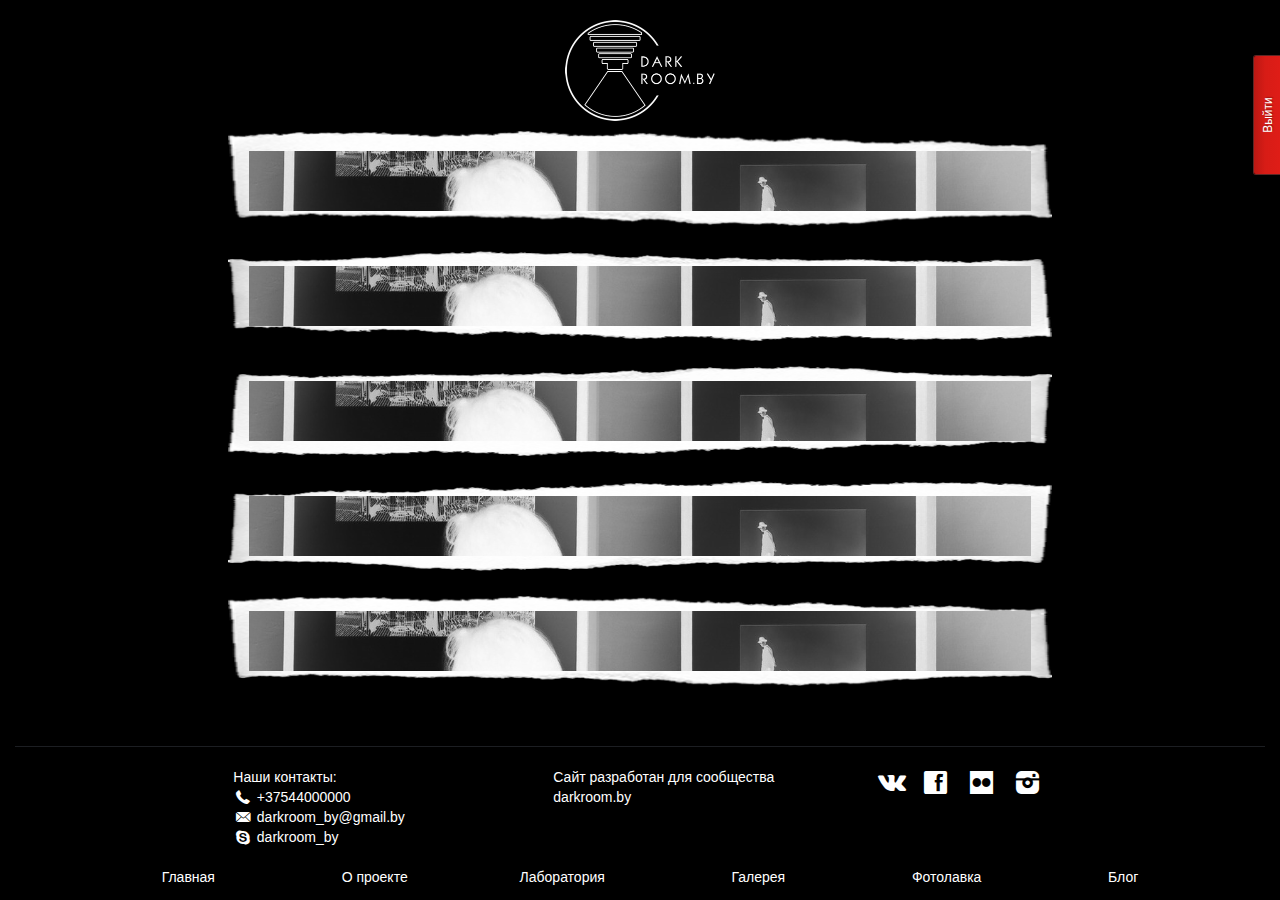
==== commit 9081dfe0: "Add gallery, profile,shop" ====
--- a/index.html
+++ b/index.html
@@ -18,7 +18,10 @@
 </head>
 <body>
 <div class="container-fluid">
-    <div id="logo" class="center-block"><img src="img/logo.png"></div>
+    <div id="logo" class="logo center-block">
+        <div class="logo3"><img src="img/logo.png"></div>
+        <div class="logo2"><img src="img/logo2.png"></div>
+    </div>
 
     <a href="#"><button id="authorization" type="button" class="btn btn-danger btn-sm">Выйти</button></a>
 
@@ -33,6 +36,7 @@
         </div>
     <div class="col-md-2"></div>
 </div>
+
     <div class="footer">
         <hr>
         <div class="row">
--- a/css/style.css
+++ b/css/style.css
@@ -1,3 +1,30 @@
+@media (min-width: 991px) and (max-width: 1199px) {
+     .mini img {
+        width: 92px;
+    }
+}
+
+@media (max-width: 991px) {
+    .item img {
+        border: 0 none;
+        border-bottom: 2px solid black;
+    }
+}
+
+@media (max-width: 991px){
+    .txt {
+        width: 100%;
+        margin: 35px 0;
+    }
+}
+
+@media (min-width: 1200px) {
+     .txt {
+        width: 209px;
+    }
+}
+
+
 *{
     color:white;
 }
@@ -13,10 +40,9 @@
 #logo {
     width:150px;
     margin: 20px auto 30px auto;
-}
-#logo img{
-    width:150px;
-}
+position: relative;
+}
+
 .nav-justified{
     margin-top:20px;
 }
@@ -169,6 +195,10 @@
 }
 .footer a:hover{
     color:gray;
+}
+
+.footer .col-md-3{
+    padding-left: 20px;
 }
 .social i{
     margin:5px;
@@ -279,6 +309,179 @@
     background-image: url(../img/prodfon.jpg);
     background-size: cover;
 }
+
+/*Laboratory*/
 .addbtn{
     width:100%;
-}+    margin-top: 10px;
+}
+
+.element-item {
+    padding: 2px;
+}
+.persent-size {
+    width: 45%;
+}
+
+.element-item p{
+    position: absolute;
+    z-index: 50;
+    top:0%;
+    padding-top: 40%;
+    height: 100%;
+    width:65%;
+    font-size: 1.6vw;
+    margin-left: 30px;
+    opacity: 0;
+}
+
+.element-item .blocklab{
+    position: absolute;
+    z-index: 50;
+    top:0%;
+    padding-top: 20%;
+    height: 100%;
+    width:65%;
+    font-size: 1.6vw;
+    margin-left: 30px;
+
+    opacity: 0;
+}
+.aboutlab p{
+    padding: 10px;
+    width:100%;
+}
+.hoverblur{
+    filter: blur(0px);
+    opacity: 1;
+    transition: 0.3s ease-out 0.1s;
+}
+.hoverblurin{
+    filter: blur(3px);
+    opacity: 0.3;
+    transition: 0.3s ease-out 0.1s;
+}
+/*Shop*/
+.shop_category{
+    height:100px;
+    margin: 20px 0;
+    background-color: rgba(1, 1, 1, 0.6);
+    border-radius: 15px;
+
+}
+.shop_category img{
+    height:100px;
+    filter:brightness(65%);
+    border-radius: 5%;
+   /* opacity:0.6;*/
+}
+.shop_category p{
+    font-size: 14px;
+    color:white;
+
+}
+.shop_category h3{
+    font-size: 22px;
+    color:white;
+
+}
+.shop_category div{
+    display: inline-block;
+    margin-left: 30px;
+    color:white;
+
+}
+.shopfon {
+    background-image: url(../img/1.jpg);
+    background-size: cover;
+}
+/*Gallery*/
+.gallery{
+    width: 100%;
+    text-align:center;
+
+}
+
+
+.clearfix:before,
+.clearfix:after {
+    content: " "; /* 1 */
+    display: table; /* 2 */
+}
+
+.clearfix:after {
+    clear: both;
+}
+
+
+.item:nth-child(odd) {
+    margin: 0;
+}
+ .item{width:558px;background-color: #0d0d0d;border-bottom:2px solid black;display: inline-block;margin: 0 24px 20px 0 !important;}
+ .item:nth-child(odd){margin: 0}
+ .item img{width: 100%;border-left:2px solid black;}
+ .item .img{width:336px;float:left;}
+ .item .txt{width:222px;margin: 35px 0 0 0;padding: 0 30px;float:left;}
+ .item .txt a{color: #d1d1d1;font-weight: bold;font-size: 0.85em;}
+ .item .txt span.arrow{padding-right: 5px}
+ .item .txt .gold{color: #baa85a;font-size: 0.85em;font-weight: bold;}
+ .item .txt .title a{font-weight: normal; margin: 10px 0 15px 0;display: inline-block; color: #FFF;font-size: 1.6em;font-family: 'AvenirNextCyrRegular', Helvetica, Arial, sans-serif;line-height: 28px;margin: 10px 0}
+ .item .txt .desc{color: #d1d1d1;font-size: 0.85em;margin: 0 0 10px 0}
+.item .mini img{width:100%;float: left;width: 112px;border-right:2px solid black;border-left:0 none;border-top:2px solid black}
+.item .mini img.last{border-right:0;overflow: hidden;width: 110px;}
+
+/*Profile*/
+.profilefon{
+    background-image: url(../img/profilefon.jpg);
+    background-size: cover;
+}
+.profile{
+    background-color: rgba(1, 1, 1, 0.6);
+    text-align: center;
+    padding-top: 10px;
+}
+.profile h2{
+margin: 0 0 10px 0;
+}
+.profile figure, .profile .authorinfo {
+    display: inline-block;
+    vertical-align:bottom;
+    margin: 10px 0;
+}
+.profile img, .profile figure{
+    vertical-align:top;
+    max-width: 300px;
+    margin-right: 5px;
+}
+.profile .authorinfo{
+    max-width: 450px;
+    text-align: left;
+}
+.pole{
+    border-radius: 5px;
+    border: 1px solid gray;
+    padding: 5px;
+
+}
+
+.logo3 img {
+    width: 150px;
+}
+/*
+.logo2 img{
+    animation:lighting 11s infinite;
+}
+@keyframes lighting{
+    0%,19.999%,22%,62.999%,64%, 64.999%,70%,100% {
+        opacity:0;
+    }
+    20%,21.999%,63%,63.999%,65%,69.999% {
+        opacity:1;
+    }
+}
+*/
+.logo2 img {
+    position:absolute;
+    top:0;
+    opacity: 0;
+}
